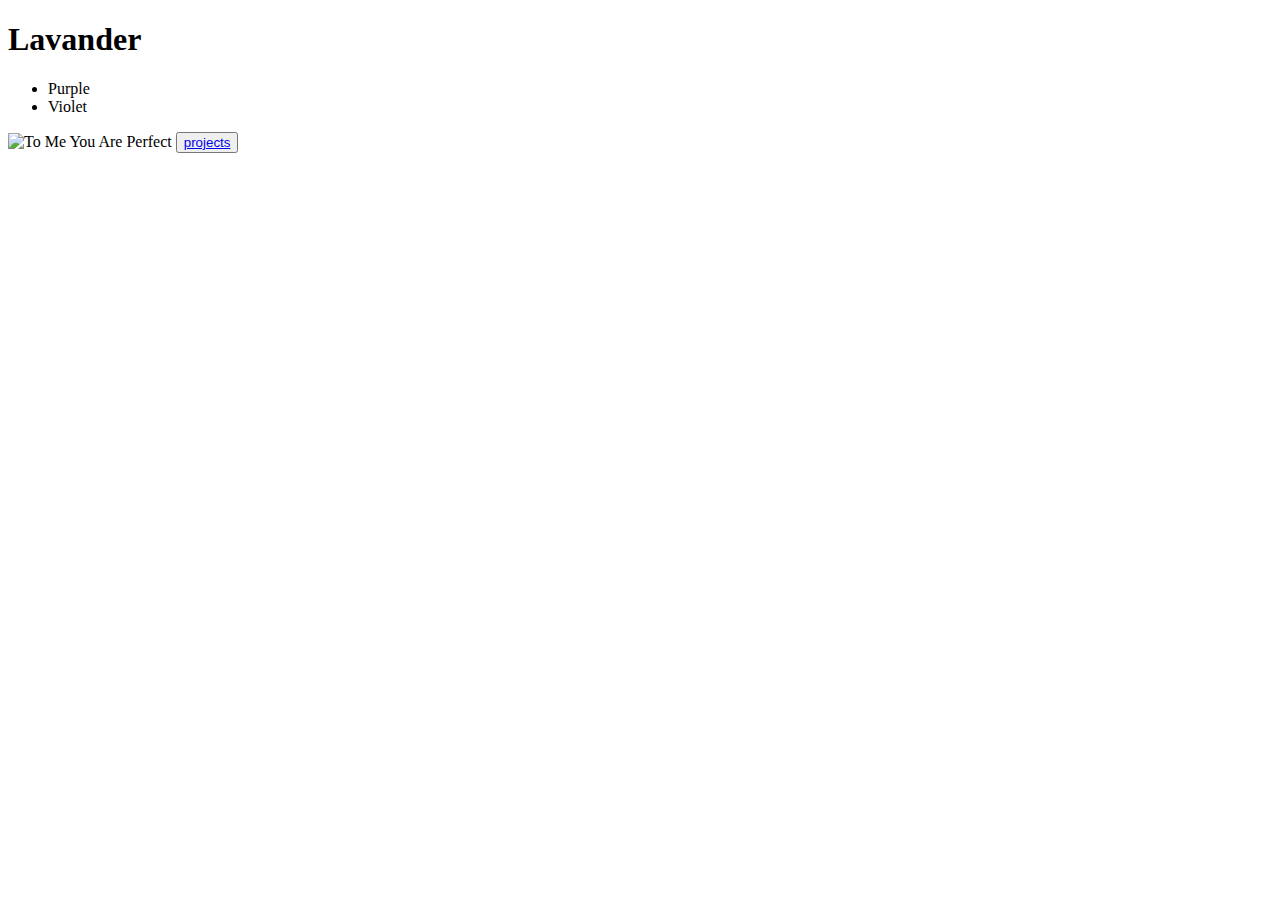
==== index.html @ 9c0b82a1 "various changes1" ====
<!DOCTYPE html>

<html>
    <background-image="..pictures/purplegrid.png"/>
<head>
  <title>Index</title>
  <link rel="stylesheet" type="text/css" href="main.css">
</head>

<!DOCTYPE html>

<html>

<head>
  <title>Index</title>
  <link rel="stylesheet" type="text/css" href="main.css">
</head>

<body>
  <h1>Lavander</h1>
<body>
  <link rel="stylesheet" type="text/css" href="https://www.w3schools.com/">
     <ul>
      <li>Purple</li>
      <li>Violet</li>
     </ul>
     <body>
  
 <img src="https://66.media.tumblr.com/9b50c352087b96c87b97e27818dc59e6/tumblr_pg19mcCEaf1xgd5mdo3_250.jpg" alt="To Me You Are Perfect">
  <button type="button">
    <a href="pages/projects.html">projects</a>
  </button>
</body>
</html>
---- main.css ----
<!DOCTYPE css>
<head>
	{background-color: rgb(201, 76, 76);}
	<title>CSS</title>
		<h1 style="background-color:SlateBlue;">
       <a href="pages/space.html">ThatSong</a>
	</h1>
	<h1 style="background-color:Violet;">
		<a href="pages/projects.html">projects</a>
	</h1>

	<h1 style="background-color:DodgerBlue;">A1</h1>
	<h1 style="background-color:Gray;">A2</h1>
	<h1 style="background-color:SlateBlue;">A3</h1>
	<h1 style="background-color:Violet;">A4</h1>
	<h1 style="background-color:LightGray;">A5</h1>

</head>
---- main.css ----
<!DOCTYPE css>
<head>
	{background-color: rgb(201, 76, 76);}
	<title>CSS</title>
		<h1 style="background-color:SlateBlue;">
       <a href="pages/space.html">ThatSong</a>
	</h1>
	<h1 style="background-color:Violet;">
		<a href="pages/projects.html">projects</a>
	</h1>

	<h1 style="background-color:DodgerBlue;">A1</h1>
	<h1 style="background-color:Gray;">A2</h1>
	<h1 style="background-color:SlateBlue;">A3</h1>
	<h1 style="background-color:Violet;">A4</h1>
	<h1 style="background-color:LightGray;">A5</h1>

</head>
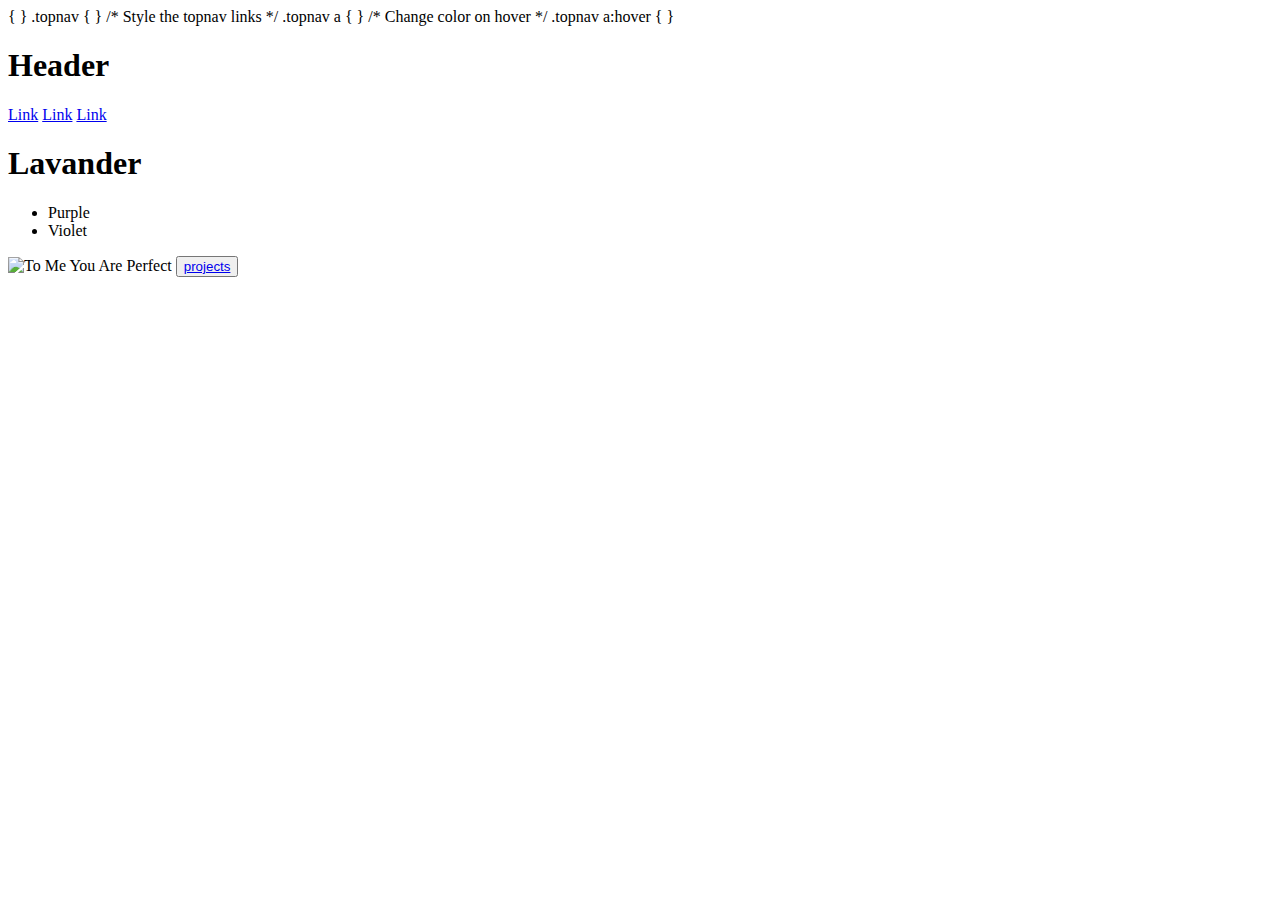
==== commit 2900d74f: "nav bar trial1" ====
--- a/index.html
+++ b/index.html
@@ -1,6 +1,48 @@
 <!DOCTYPE html>
 
 <html>
+
+
+    {
+  <background-color: #f1f1f1;/>
+  <padding: 20px;/>
+  <text-align: center;/>
+}
+
+  .topnav {
+  <overflow: hidden;/>
+<background-color: #313;/>
+}
+
+/* Style the topnav links */
+.topnav a {
+ <float: left;/>
+   <display: block;
+  color: #f2f2f2;
+  text-align: center;
+  padding: 14px 16px;
+  text-decoration: none;/>
+}
+
+/* Change color on hover */
+.topnav a:hover {
+ <background-color: #ddd;/>
+ <color: black;/>
+}
+</style>
+</head>
+<body>
+
+<div class="header">
+  <h1>Header</h1>
+</div>
+
+<div class="topnav">
+  <a href="#">Link</a>
+  <a href="#">Link</a>
+  <a href="#">Link</a>
+</div>
+
     <background-image="..pictures/purplegrid.png"/>
 <head>
   <title>Index</title>
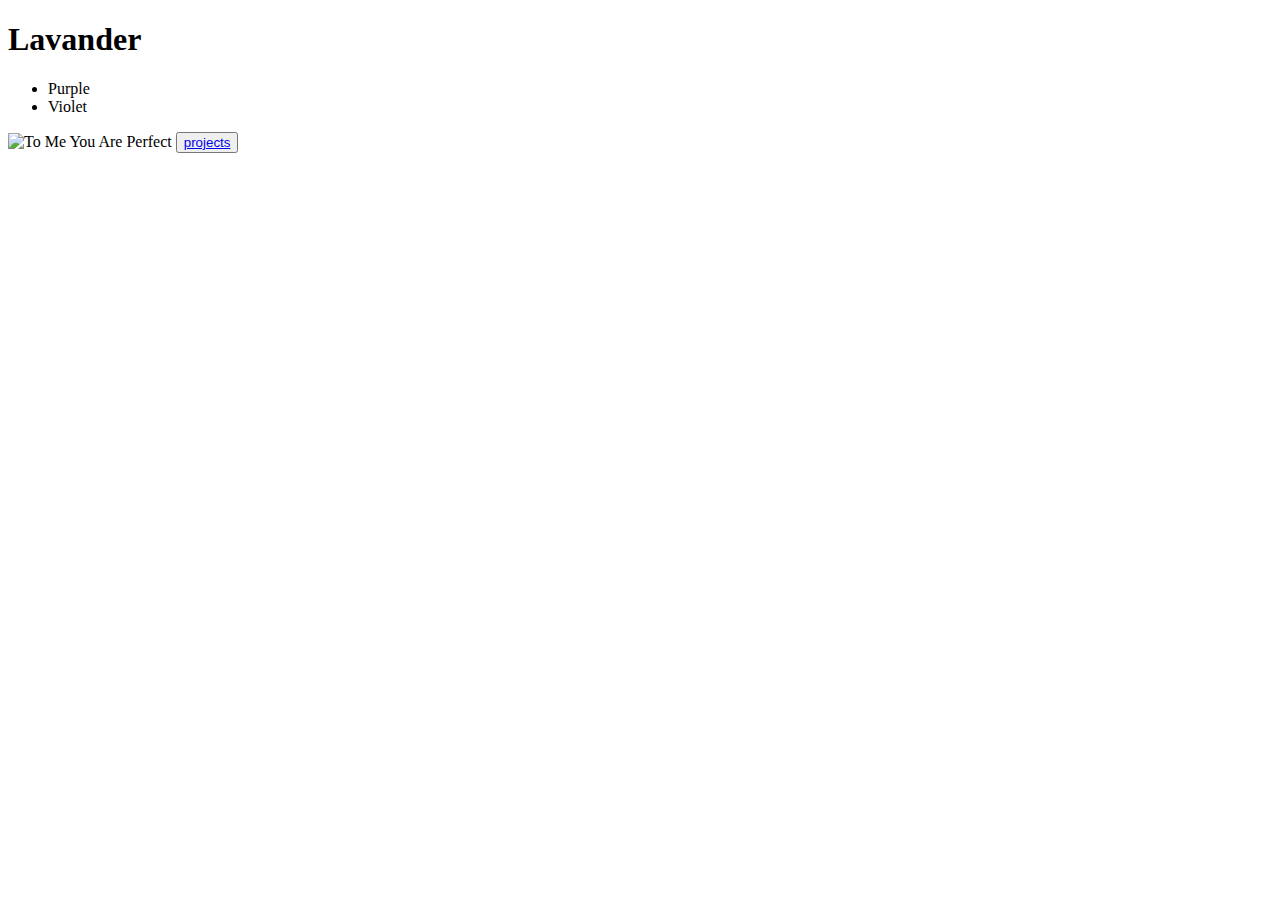
==== commit fe06883b: "not needed" ====
--- a/index.html
+++ b/index.html
@@ -1,53 +1,4 @@
-<!DOCTYPE html>
 
-<html>
-
-
-    {
-  <background-color: #f1f1f1;/>
-  <padding: 20px;/>
-  <text-align: center;/>
-}
-
-  .topnav {
-  <overflow: hidden;/>
-<background-color: #313;/>
-}
-
-/* Style the topnav links */
-.topnav a {
- <float: left;/>
-   <display: block;
-  color: #f2f2f2;
-  text-align: center;
-  padding: 14px 16px;
-  text-decoration: none;/>
-}
-
-/* Change color on hover */
-.topnav a:hover {
- <background-color: #ddd;/>
- <color: black;/>
-}
-</style>
-</head>
-<body>
-
-<div class="header">
-  <h1>Header</h1>
-</div>
-
-<div class="topnav">
-  <a href="#">Link</a>
-  <a href="#">Link</a>
-  <a href="#">Link</a>
-</div>
-
-    <background-image="..pictures/purplegrid.png"/>
-<head>
-  <title>Index</title>
-  <link rel="stylesheet" type="text/css" href="main.css">
-</head>
 
 <!DOCTYPE html>
 
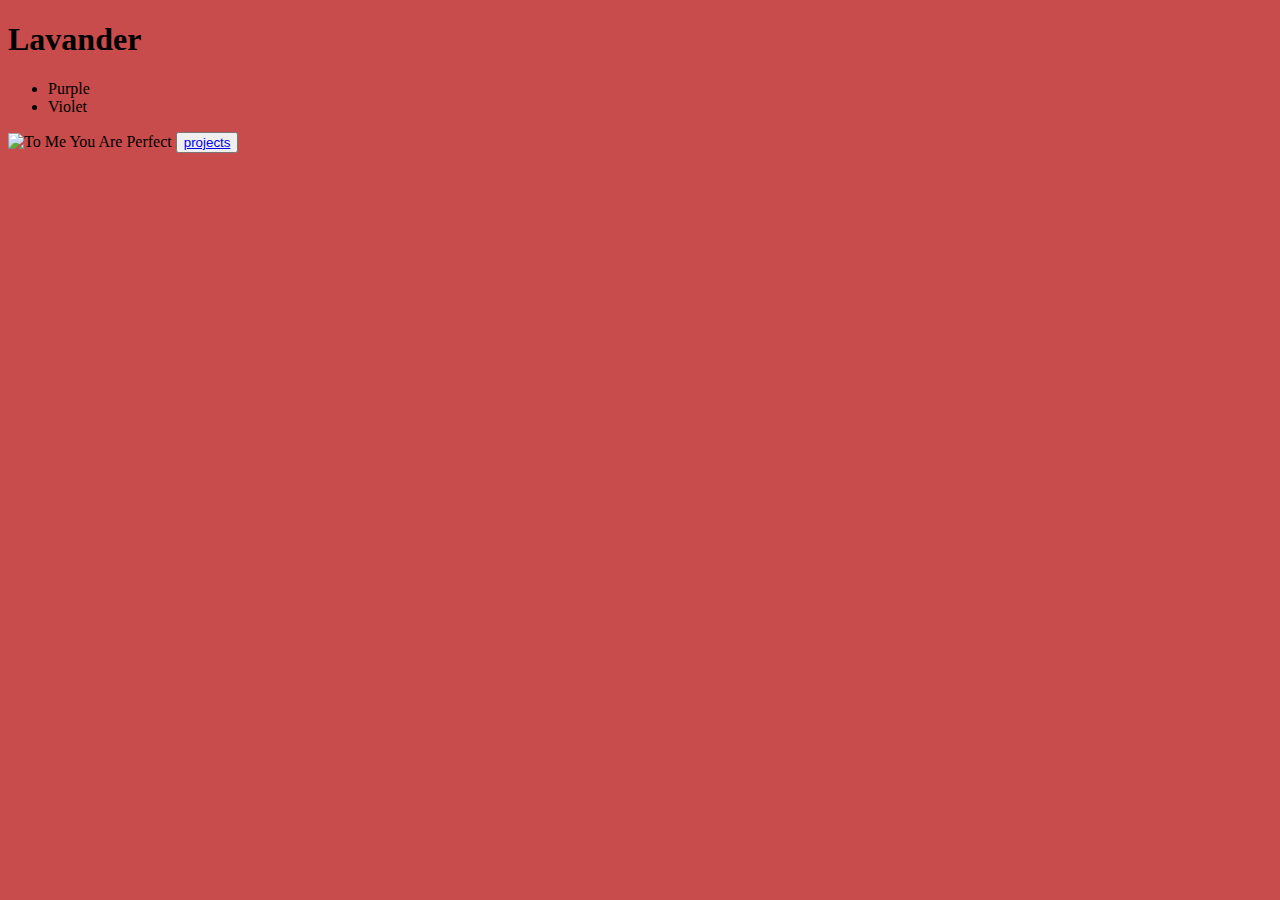
==== commit ec3029c3: "fixed file st1" ====
--- a/index.html
+++ b/index.html
@@ -1,5 +1,3 @@
-
-
 <!DOCTYPE html>
 
 <html>
@@ -11,15 +9,13 @@
 
 <body>
   <h1>Lavander</h1>
-<body>
   <link rel="stylesheet" type="text/css" href="https://www.w3schools.com/">
-     <ul>
-      <li>Purple</li>
-      <li>Violet</li>
-     </ul>
-     <body>
+  <ul>
+    <li>Purple</li>
+    <li>Violet</li>
+  </ul>
   
- <img src="https://66.media.tumblr.com/9b50c352087b96c87b97e27818dc59e6/tumblr_pg19mcCEaf1xgd5mdo3_250.jpg" alt="To Me You Are Perfect">
+  <img src="https://66.media.tumblr.com/9b50c352087b96c87b97e27818dc59e6/tumblr_pg19mcCEaf1xgd5mdo3_250.jpg" alt="To Me You Are Perfect">
   <button type="button">
     <a href="pages/projects.html">projects</a>
   </button>
--- a/main.css
+++ b/main.css
@@ -1,18 +1,12 @@
-<!DOCTYPE css>
-<head>
-	{background-color: rgb(201, 76, 76);}
-	<title>CSS</title>
-		<h1 style="background-color:SlateBlue;">
-       <a href="pages/space.html">ThatSong</a>
-	</h1>
-	<h1 style="background-color:Violet;">
-		<a href="pages/projects.html">projects</a>
-	</h1>
 
-	<h1 style="background-color:DodgerBlue;">A1</h1>
-	<h1 style="background-color:Gray;">A2</h1>
-	<h1 style="background-color:SlateBlue;">A3</h1>
-	<h1 style="background-color:Violet;">A4</h1>
-	<h1 style="background-color:LightGray;">A5</h1>
+body{
+	background-color: rgb(201, 76, 76);
 
-</head>+}
+
+p {
+	color:rgb(23, 54, 64);
+}
+
+
+	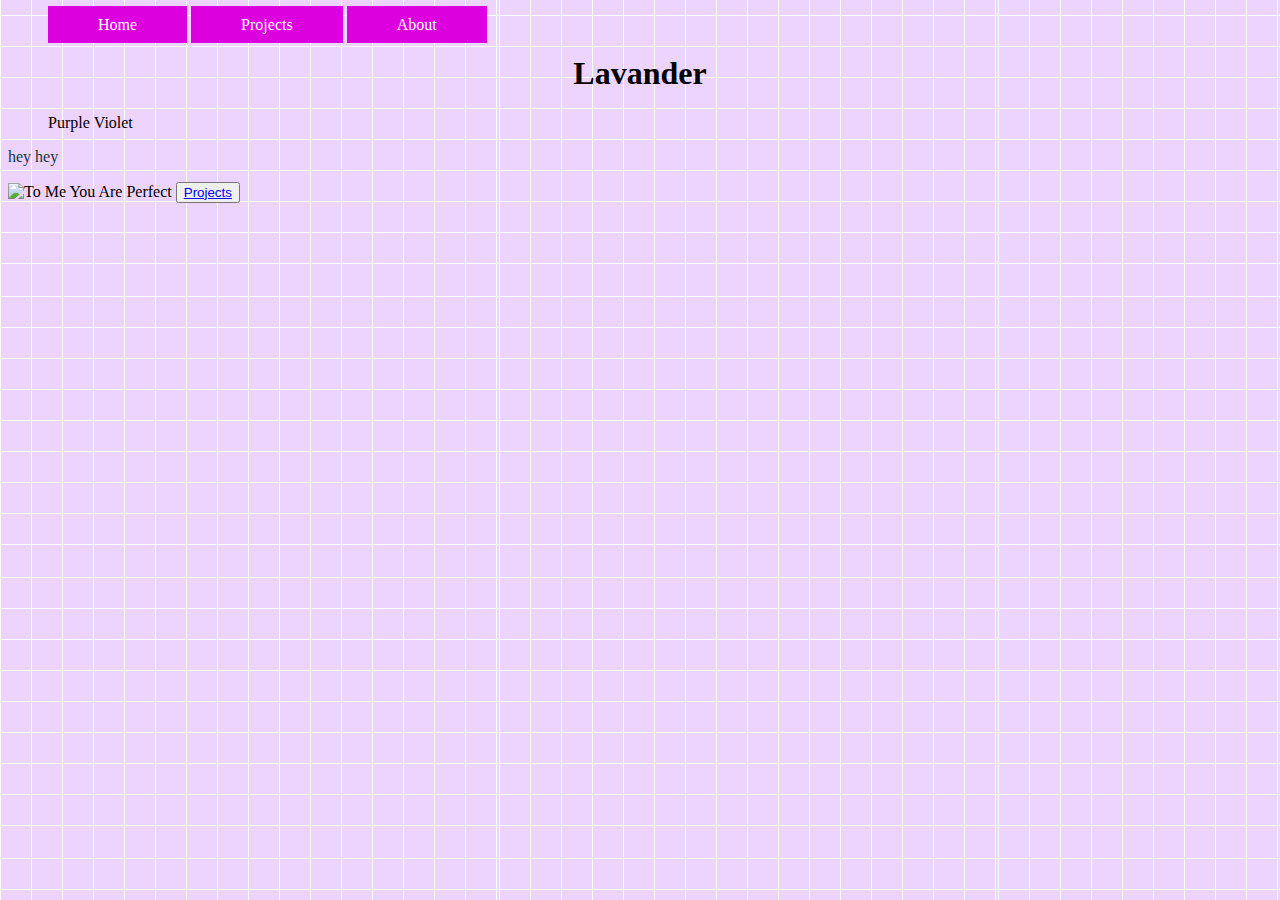
==== commit ca60e93f: "button replace" ====
--- a/index.html
+++ b/index.html
@@ -8,17 +8,24 @@
 </head>
 
 <body>
+
+  <ul>
+    <li><a href="index.html">Home</a></li>
+    <li><a href="pages/projects.html">Projects</a></li>
+    <li><a href="about.html">About</a></li>
+  </ul>
+
   <h1>Lavander</h1>
   <link rel="stylesheet" type="text/css" href="https://www.w3schools.com/">
   <ul>
     <li>Purple</li>
     <li>Violet</li>
   </ul>
+  <p>hey hey</p>
   
   <img src="https://66.media.tumblr.com/9b50c352087b96c87b97e27818dc59e6/tumblr_pg19mcCEaf1xgd5mdo3_250.jpg" alt="To Me You Are Perfect">
   <button type="button">
-    <a href="pages/projects.html">projects</a>
-  </button>
+    <a href="pages/projects.html">Projects</a>
 </body>
 </html>
 
--- a/main.css
+++ b/main.css
@@ -1,12 +1,26 @@
 
 body{
-	background-color: rgb(201, 76, 76);
+	background-image: url("pictures/purplegrid.png");
+	}
 
-}
 
 p {
 	color:rgb(23, 54, 64);
+	}
+
+ul {
+	list-style-type: none;
+
+	}
+li a {
+	text-decoration: none;
+	
+	padding: 10px 50px;
+	background-color: #dd00de;
+	color: #FFFFFF;
+	}
+li{
+	display: inline-block;
+	}
+h1 {text-align: center;
 }
-
-
-	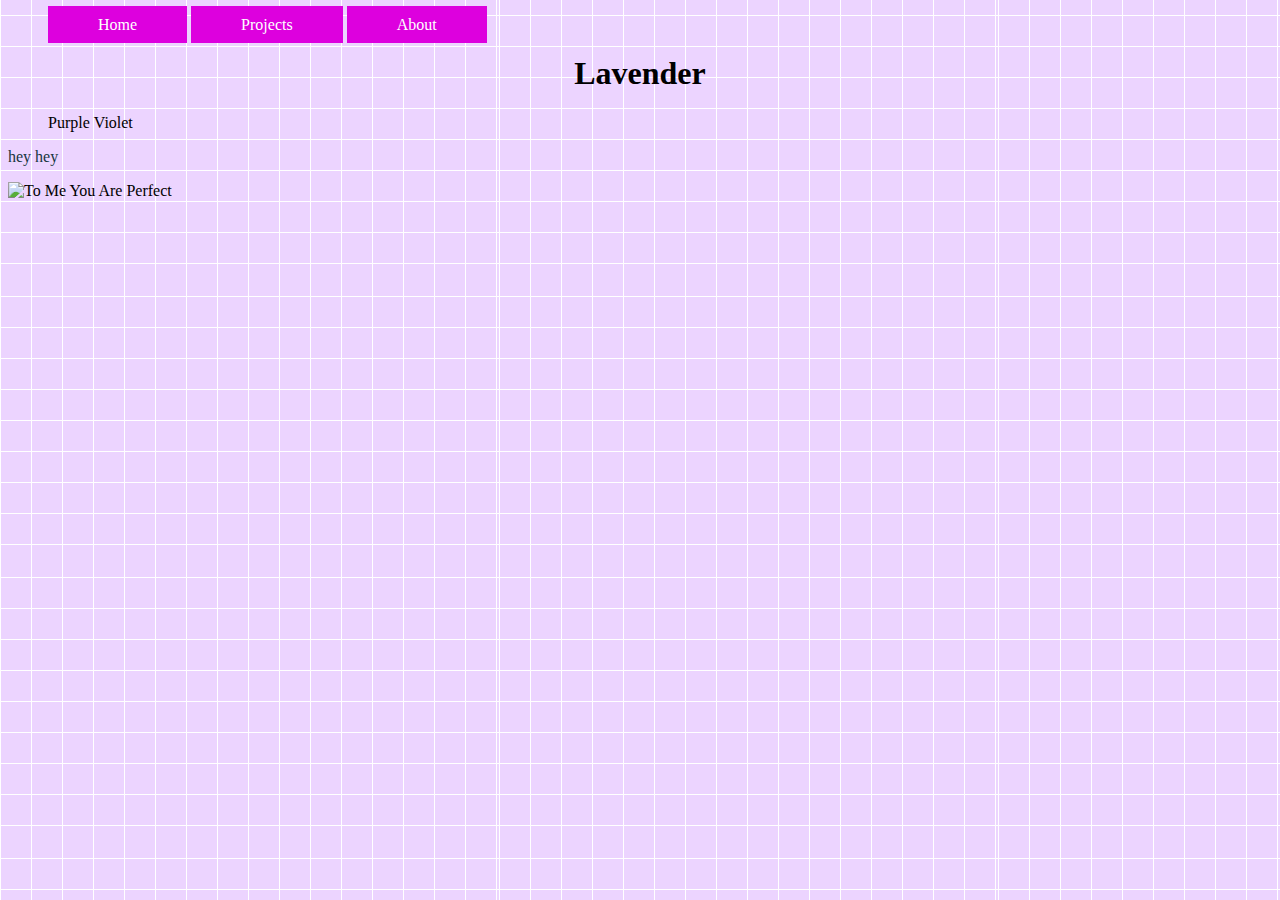
==== commit c657c05b: "cahnge title" ====
--- a/index.html
+++ b/index.html
@@ -15,7 +15,7 @@
     <li><a href="about.html">About</a></li>
   </ul>
 
-  <h1>Lavander</h1>
+  <h1>Lavender</h1>
   <link rel="stylesheet" type="text/css" href="https://www.w3schools.com/">
   <ul>
     <li>Purple</li>
@@ -24,8 +24,6 @@
   <p>hey hey</p>
   
   <img src="https://66.media.tumblr.com/9b50c352087b96c87b97e27818dc59e6/tumblr_pg19mcCEaf1xgd5mdo3_250.jpg" alt="To Me You Are Perfect">
-  <button type="button">
-    <a href="pages/projects.html">Projects</a>
 </body>
 </html>
 
